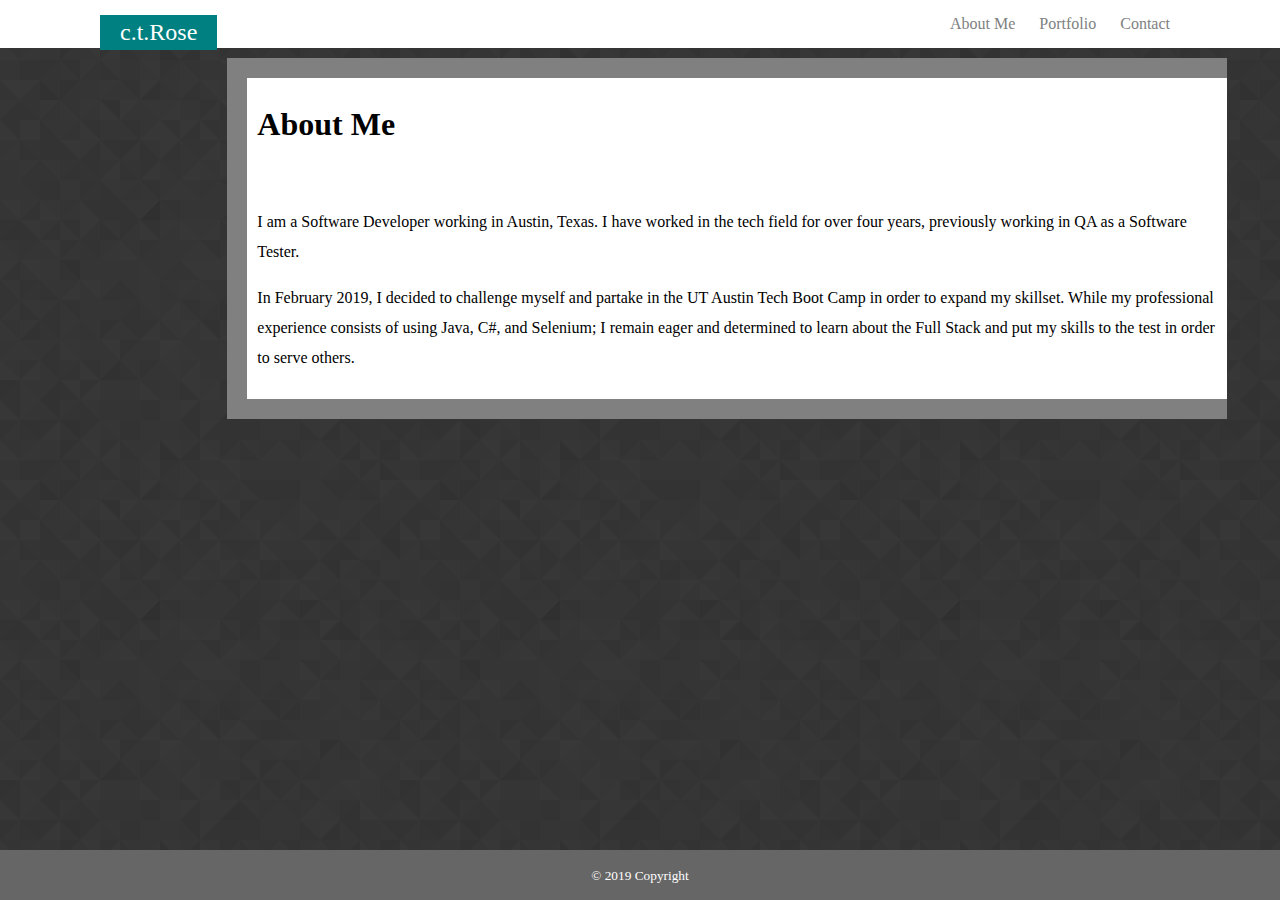
==== index.html @ 2ef31db0 "Update from Wednesday 2 27 19" ====
<!DOCTYPE html>
<!-- Prepares your reading HTML File -->
<html lang="en">
  <head>
    <title>Caleb's Portfolio Site</title>
    <link href="assets/style.css" rel="stylesheet" />
  </head>

  <body>
    <div id="navbar">
      <div class="myName">
        <a class="nav-link" href="#home">c.t.Rose</a>
      </div>
      <div class="menu">
        <ul>
          <li><a class="nav-link" href="#aboutMe">About Me</a></li>
          <li><a class="nav-link" href="#portfolio">Portfolio</a></li>
          <li><a class="nav-link" href="#contact">Contact</a></li>
        </ul>
      </div>
    </div>
    <div id="content">
      <div id="aboutMe">
        <h1>About Me</h1>
        <br />
        <p>
          I am a Software Developer working in Austin, Texas. I have worked in
          the tech field for over four years, previously working in QA as a
          Software Tester.
        </p>
        <p>
          In February 2019, I decided to challenge myself and partake in the UT
          Austin Tech Boot Camp in order to expand my skillset. While my
          professional experience consists of using Java, C#, and Selenium; I
          remain eager and determined to learn about the Full Stack and put my
          skills to the test in order to serve others.
        </p>
      </div>
    </div>
    <footer><small>© 2019 Copyright</small></footer>
  </body>
</html>
---- assets/style.css ----
body {
    margin: 0;
    padding: 0;
    background-image: url("../images/prism.png");
}

p {
    color: black;
}

#navbar {
    background-color: #ffffff;
    display: block;
    position: relative;
    width: auto;
    padding: 15px 100px;
}

.myName {
    background-color: teal;
    float: left;
    margin: 0 auto;
    padding: 4px 20px;
}

.myName a {
    color: white;
    text-decoration: none;
    font-size: 24px;
}

#navbar ul {
    list-style: none;
    overflow: hidden;
    padding: 0;
    margin: 0;
    text-align: right;
}

#navbar ul li {
    display: inline;
    padding: 16px 10px;
}

#navbar ul li a {
    text-decoration: none;
    color: grey;
    top: 0;
}

#content {
    background-color: grey;
    width: 960px;
    padding: 20px;
    margin: 10px;
    display: inline-block;

}

#aboutMe {
    background-color: #ffffff;
    width: 960px;
    padding: 10px;
    line-height: 30px;
}

footer {
    text-align: center;
    display: block;
    right: 0;
    left: 0;
    bottom: 0;
    position: fixed;
    background-color: #666666;
    padding: 1rem;
    /*padding: 0 0 20px; */
    /*padding-top: 10px; */
}

footer small {
    color: white;
}
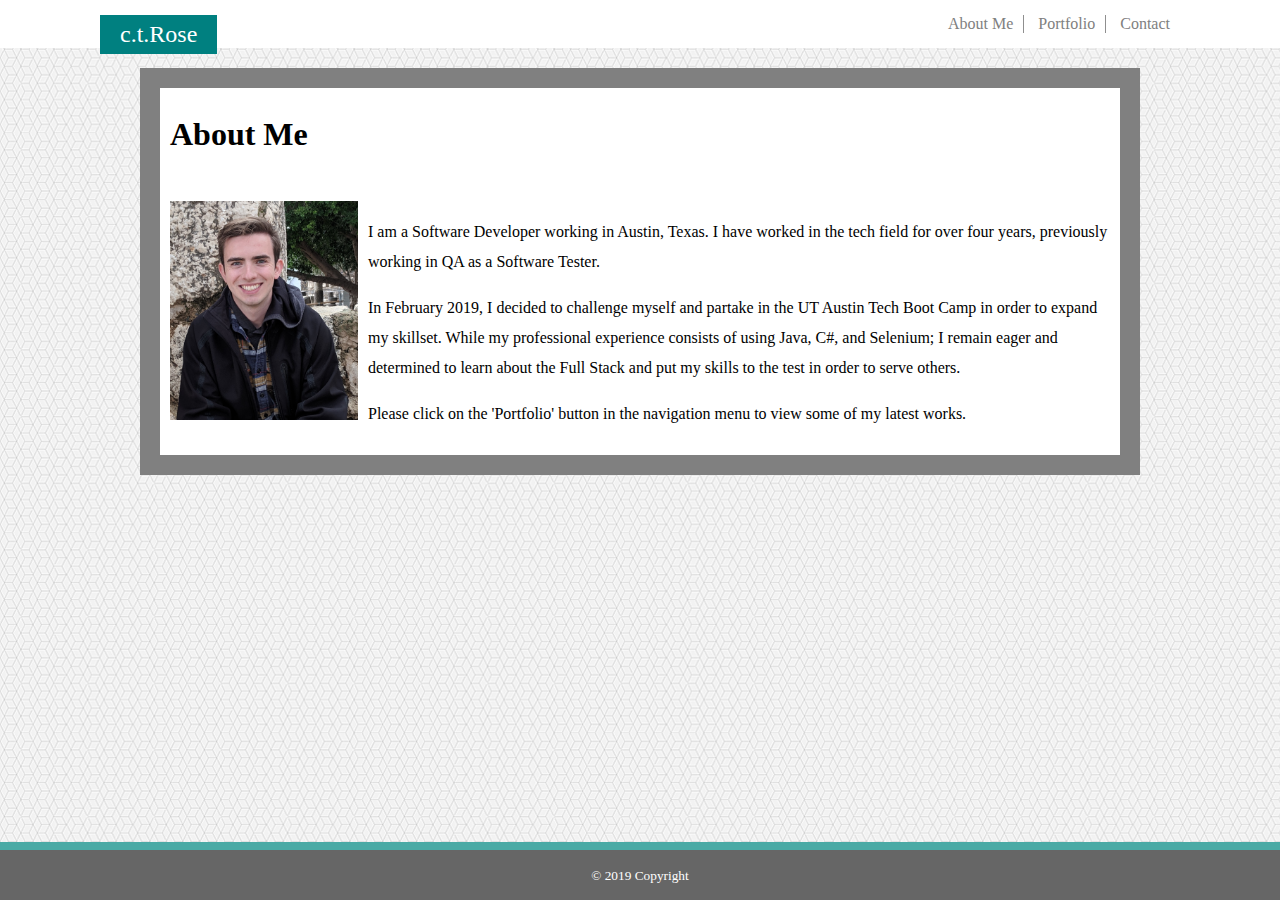
==== commit 6f30ae16: "Committing changes" ====
--- a/index.html
+++ b/index.html
@@ -1,42 +1,49 @@
 <!DOCTYPE html>
 <!-- Prepares your reading HTML File -->
 <html lang="en">
-  <head>
-    <title>Caleb's Portfolio Site</title>
-    <link href="assets/style.css" rel="stylesheet" />
-  </head>
 
-  <body>
-    <div id="navbar">
-      <div class="myName">
-        <a class="nav-link" href="#home">c.t.Rose</a>
-      </div>
-      <div class="menu">
-        <ul>
-          <li><a class="nav-link" href="#aboutMe">About Me</a></li>
-          <li><a class="nav-link" href="#portfolio">Portfolio</a></li>
-          <li><a class="nav-link" href="#contact">Contact</a></li>
-        </ul>
-      </div>
+<head>
+  <title>Caleb's Portfolio Site</title>
+  <link href="assets/style.css" type="text/css" rel="stylesheet" />
+</head>
+
+<body>
+  <div id="navbar">
+    <div class="myName">
+      <a class="nav-link" href="#home">c.t.Rose</a>
     </div>
-    <div id="content">
-      <div id="aboutMe">
-        <h1>About Me</h1>
-        <br />
-        <p>
-          I am a Software Developer working in Austin, Texas. I have worked in
-          the tech field for over four years, previously working in QA as a
-          Software Tester.
-        </p>
-        <p>
-          In February 2019, I decided to challenge myself and partake in the UT
-          Austin Tech Boot Camp in order to expand my skillset. While my
-          professional experience consists of using Java, C#, and Selenium; I
-          remain eager and determined to learn about the Full Stack and put my
-          skills to the test in order to serve others.
-        </p>
-      </div>
+    <div class="menu">
+      <ul>
+        <li><a class="nav-link" href="#aboutMe">About Me</a></li>
+        <li><a class="nav-link" href="#portfolio">Portfolio</a></li>
+        <li><a class="nav-link" href="#contact">Contact</a></li>
+      </ul>
     </div>
-    <footer><small>© 2019 Copyright</small></footer>
-  </body>
-</html>
+  </div>
+  <div id="content">
+    <div id="aboutMe">
+      <h1>About Me</h1>
+      <br />
+      <img id="headshot" src="./images/ct_headshot.jpg">
+      <p>
+        I am a Software Developer working in Austin, Texas. I have worked in
+        the tech field for over four years, previously working in QA as a
+        Software Tester.
+      </p>
+      <p>
+        In February 2019, I decided to challenge myself and partake in the UT
+        Austin Tech Boot Camp in order to expand my skillset. While my
+        professional experience consists of using Java, C#, and Selenium; I
+        remain eager and determined to learn about the Full Stack and put my
+        skills to the test in order to serve others.
+      </p>
+      <p>Please click on the 'Portfolio' button in the navigation menu to view some of my latest works.</p>
+    </div>
+  </div>
+  <!--<div id="teal">_</div>-->
+  <footer>
+    <small>© 2019 Copyright</small>
+  </footer>
+</body>
+
+</html>--- a/assets/style.css
+++ b/assets/style.css
@@ -1,82 +1,107 @@
 body {
-    margin: 0;
-    padding: 0;
-    background-image: url("../images/prism.png");
+  margin: 0;
+  padding: 0;
+  background-image: url("../images/qbkls.png");
 }
 
 p {
-    color: black;
+  color: black;
 }
 
 #navbar {
-    background-color: #ffffff;
-    display: block;
-    position: relative;
-    width: auto;
-    padding: 15px 100px;
+  background-color: #ffffff;
+  position: relative;
+  width: auto;
+  padding: 15px 100px;
+  margin-bottom: 20px;
 }
 
 .myName {
-    background-color: teal;
-    float: left;
-    margin: 0 auto;
-    padding: 4px 20px;
+  background-color: teal;
+  float: left;
+  margin: 0 auto;
+  padding: 6px 20px;
 }
 
 .myName a {
-    color: white;
-    text-decoration: none;
-    font-size: 24px;
+  color: white;
+  text-decoration: none;
+  font-size: 24px;
 }
 
 #navbar ul {
-    list-style: none;
-    overflow: hidden;
-    padding: 0;
-    margin: 0;
-    text-align: right;
+  list-style: none;
+  overflow: hidden;
+  padding: 0;
+  margin: 0;
+  text-align: right;
 }
 
 #navbar ul li {
-    display: inline;
-    padding: 16px 10px;
+  display: inline;
+  padding: 16px 10px;
+  border-right: 1px solid #8f8f8f;
+}
+
+#navbar ul li:last-of-type {
+  border-right: none;
 }
 
 #navbar ul li a {
-    text-decoration: none;
-    color: grey;
-    top: 0;
+  text-decoration: none;
+  color: grey;
+  top: 0;
 }
 
 #content {
-    background-color: grey;
-    width: 960px;
-    padding: 20px;
-    margin: 10px;
-    display: inline-block;
-
+  background-color: grey;
+  max-width: 960px;
+  padding: 20px;
+  margin: 0 auto !important;
+  display: block;
+  flex-basis: auto;
+  overflow: auto;
 }
 
 #aboutMe {
-    background-color: #ffffff;
-    width: 960px;
-    padding: 10px;
-    line-height: 30px;
+  background-color: #ffffff;
+  max-width: 940px;
+  padding: 10px;
+  line-height: 30px;
+  display: block;
+}
+
+#headshot {
+  width: 20%;
+  float: left;
+  position: relative;
+  margin-right: 10px;
+}
+
+#teal {
+  background-color: teal;
+  color: teal;
+  text-align: center;
+  bottom: 45px;
+  right: 0;
+  left: 0;
+  position: fixed;
 }
 
 footer {
-    text-align: center;
-    display: block;
-    right: 0;
-    left: 0;
-    bottom: 0;
-    position: fixed;
-    background-color: #666666;
-    padding: 1rem;
-    /*padding: 0 0 20px; */
-    /*padding-top: 10px; */
+  text-align: center;
+  display: block;
+  right: 0;
+  left: 0;
+  bottom: 0;
+  position: fixed;
+  background-color: #666666;
+  padding: 1rem;
+  border-top: 8px solid #4aaaa5;
+  /*padding: 0 0 20px; */
+  /*padding-top: 10px; */
 }
 
 footer small {
-    color: white;
-}+  color: white;
+}
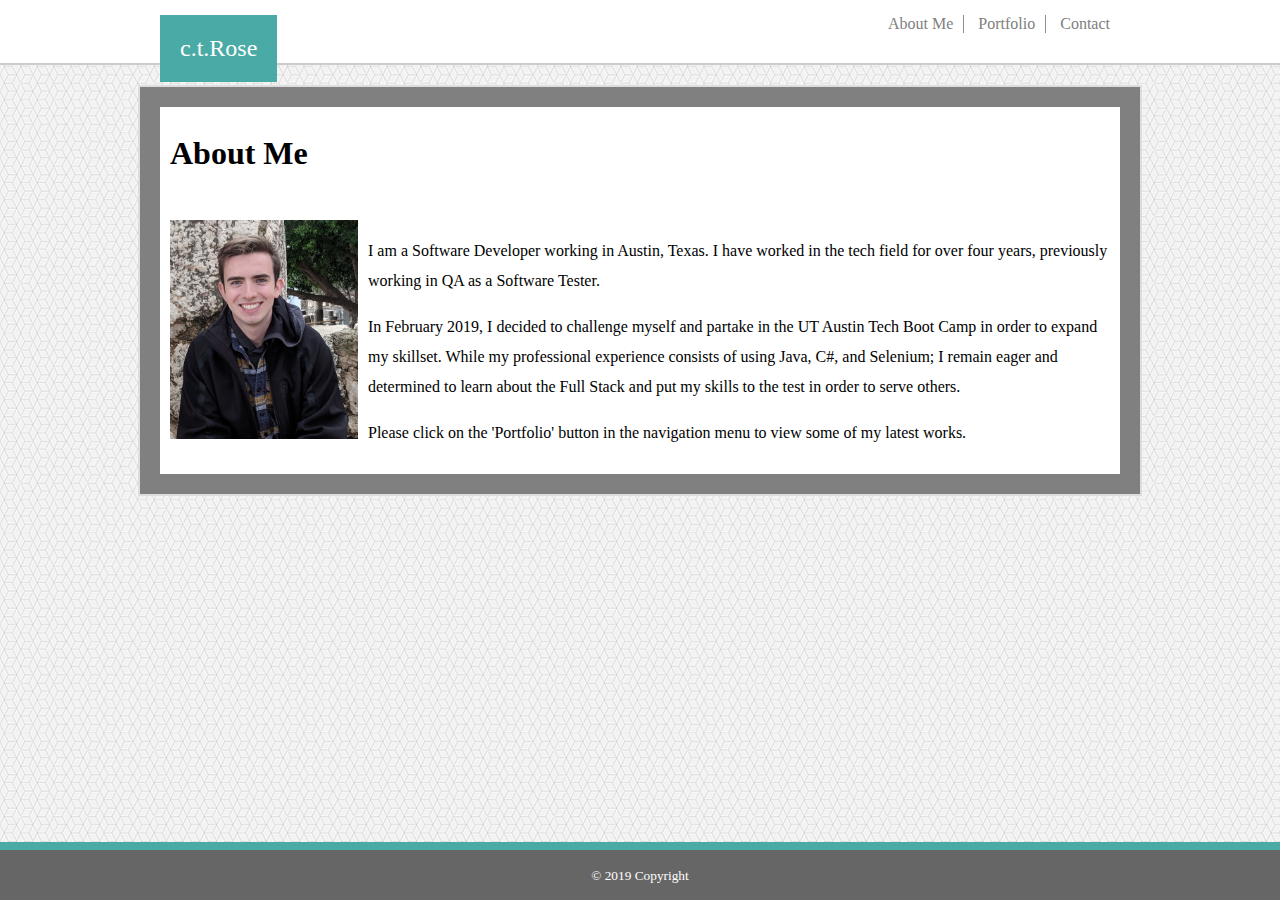
==== commit a2f0e1b7: "Modified navigation bar to better meet standards. Still needs improvement" ====
--- a/index.html
+++ b/index.html
@@ -1,49 +1,52 @@
 <!DOCTYPE html>
 <!-- Prepares your reading HTML File -->
 <html lang="en">
+  <head>
+    <title>Caleb's Portfolio Site</title>
+    <link href="assets/style.css" type="text/css" rel="stylesheet" />
+  </head>
 
-<head>
-  <title>Caleb's Portfolio Site</title>
-  <link href="assets/style.css" type="text/css" rel="stylesheet" />
-</head>
-
-<body>
-  <div id="navbar">
-    <div class="myName">
-      <a class="nav-link" href="#home">c.t.Rose</a>
+  <body>
+    <div id="navbar">
+      <div class="container">
+        <div class="myName">
+          <a class="nav-link" href="#home">c.t.Rose</a>
+        </div>
+        <div class="menu">
+          <ul>
+            <li><a class="nav-link" href="#aboutMe">About Me</a></li>
+            <li><a class="nav-link" href="#portfolio">Portfolio</a></li>
+            <li><a class="nav-link" href="#contact">Contact</a></li>
+          </ul>
+        </div>
+      </div>
     </div>
-    <div class="menu">
-      <ul>
-        <li><a class="nav-link" href="#aboutMe">About Me</a></li>
-        <li><a class="nav-link" href="#portfolio">Portfolio</a></li>
-        <li><a class="nav-link" href="#contact">Contact</a></li>
-      </ul>
+    <div id="content">
+      <div id="aboutMe">
+        <h1>About Me</h1>
+        <br />
+        <img id="headshot" src="./images/ct_headshot.jpg" />
+        <p>
+          I am a Software Developer working in Austin, Texas. I have worked in
+          the tech field for over four years, previously working in QA as a
+          Software Tester.
+        </p>
+        <p>
+          In February 2019, I decided to challenge myself and partake in the UT
+          Austin Tech Boot Camp in order to expand my skillset. While my
+          professional experience consists of using Java, C#, and Selenium; I
+          remain eager and determined to learn about the Full Stack and put my
+          skills to the test in order to serve others.
+        </p>
+        <p>
+          Please click on the 'Portfolio' button in the navigation menu to view
+          some of my latest works.
+        </p>
+      </div>
     </div>
-  </div>
-  <div id="content">
-    <div id="aboutMe">
-      <h1>About Me</h1>
-      <br />
-      <img id="headshot" src="./images/ct_headshot.jpg">
-      <p>
-        I am a Software Developer working in Austin, Texas. I have worked in
-        the tech field for over four years, previously working in QA as a
-        Software Tester.
-      </p>
-      <p>
-        In February 2019, I decided to challenge myself and partake in the UT
-        Austin Tech Boot Camp in order to expand my skillset. While my
-        professional experience consists of using Java, C#, and Selenium; I
-        remain eager and determined to learn about the Full Stack and put my
-        skills to the test in order to serve others.
-      </p>
-      <p>Please click on the 'Portfolio' button in the navigation menu to view some of my latest works.</p>
-    </div>
-  </div>
-  <!--<div id="teal">_</div>-->
-  <footer>
-    <small>© 2019 Copyright</small>
-  </footer>
-</body>
-
-</html>+    <!--<div id="teal">_</div>-->
+    <footer>
+      <small>© 2019 Copyright</small>
+    </footer>
+  </body>
+</html>
--- a/assets/style.css
+++ b/assets/style.css
@@ -12,21 +12,34 @@
   background-color: #ffffff;
   position: relative;
   width: auto;
+  margin: 0 auto;
   padding: 15px 100px;
+  padding-bottom: 30px;
   margin-bottom: 20px;
+  border-bottom: 2px solid #cccccc;
+}
+.container {
+  max-width: 960px;
+  margin: 0 auto;
+  position: relative;
 }
 
 .myName {
-  background-color: teal;
-  float: left;
+  background-color: #4aaaa5;
   margin: 0 auto;
-  padding: 6px 20px;
+  display: inline-block;
+  position: absolute;
+  padding: 20px;
 }
 
 .myName a {
   color: white;
   text-decoration: none;
   font-size: 24px;
+}
+
+.menu {
+  /* width: 95%; */
 }
 
 #navbar ul {
@@ -61,6 +74,9 @@
   display: block;
   flex-basis: auto;
   overflow: auto;
+  border-style: solid;
+  border-width: 2px;
+  border-color: #dddddd;
 }
 
 #aboutMe {
@@ -79,7 +95,7 @@
 }
 
 #teal {
-  background-color: teal;
+  background-color: #4aaaa5;
   color: teal;
   text-align: center;
   bottom: 45px;
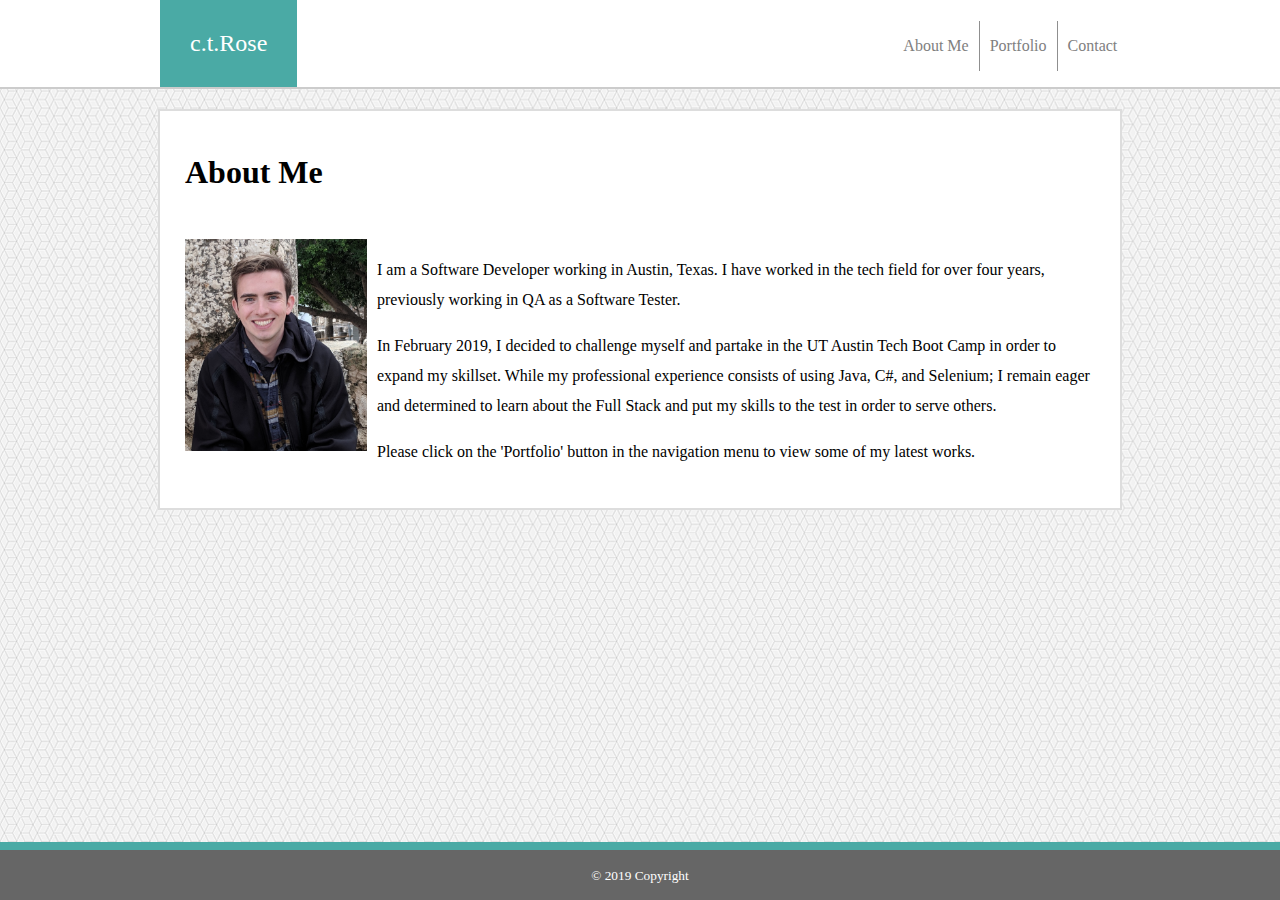
==== commit 57c7f018: "Fixed the navbargit status" ====
--- a/index.html
+++ b/index.html
@@ -8,7 +8,7 @@
 
   <body>
     <div id="navbar">
-      <div class="container">
+      <div class="navWrap">
         <div class="myName">
           <a class="nav-link" href="#home">c.t.Rose</a>
         </div>
--- a/assets/style.css
+++ b/assets/style.css
@@ -13,12 +13,10 @@
   position: relative;
   width: auto;
   margin: 0 auto;
-  padding: 15px 100px;
-  padding-bottom: 30px;
   margin-bottom: 20px;
   border-bottom: 2px solid #cccccc;
 }
-.container {
+.navWrap {
   max-width: 960px;
   margin: 0 auto;
   position: relative;
@@ -28,8 +26,7 @@
   background-color: #4aaaa5;
   margin: 0 auto;
   display: inline-block;
-  position: absolute;
-  padding: 20px;
+  padding: 30px;
 }
 
 .myName a {
@@ -40,8 +37,37 @@
 
 .menu {
   /* width: 95%; */
+  display: inline-block;
 }
 
+.menu ul {
+  list-style: none;
+  overflow: hidden;
+  padding: 0;
+  margin: 0;
+  text-align: center;
+  position: relative;
+  display: flex;
+  left: 37em;
+}
+
+.menu ul li {
+  display: inline;
+  padding: 16px 10px;
+  border-right: 1px solid #8f8f8f;
+}
+
+.menu ul li:last-of-type {
+  border-right: none;
+}
+
+.menu ul li a {
+  text-decoration: none;
+  color: grey;
+  top: 0;
+}
+
+/*
 #navbar ul {
   list-style: none;
   overflow: hidden;
@@ -65,11 +91,12 @@
   color: grey;
   top: 0;
 }
+*/
 
 #content {
+  clear: both;
   background-color: grey;
   max-width: 960px;
-  padding: 20px;
   margin: 0 auto !important;
   display: block;
   flex-basis: auto;
@@ -82,7 +109,7 @@
 #aboutMe {
   background-color: #ffffff;
   max-width: 940px;
-  padding: 10px;
+  padding: 25px;
   line-height: 30px;
   display: block;
 }
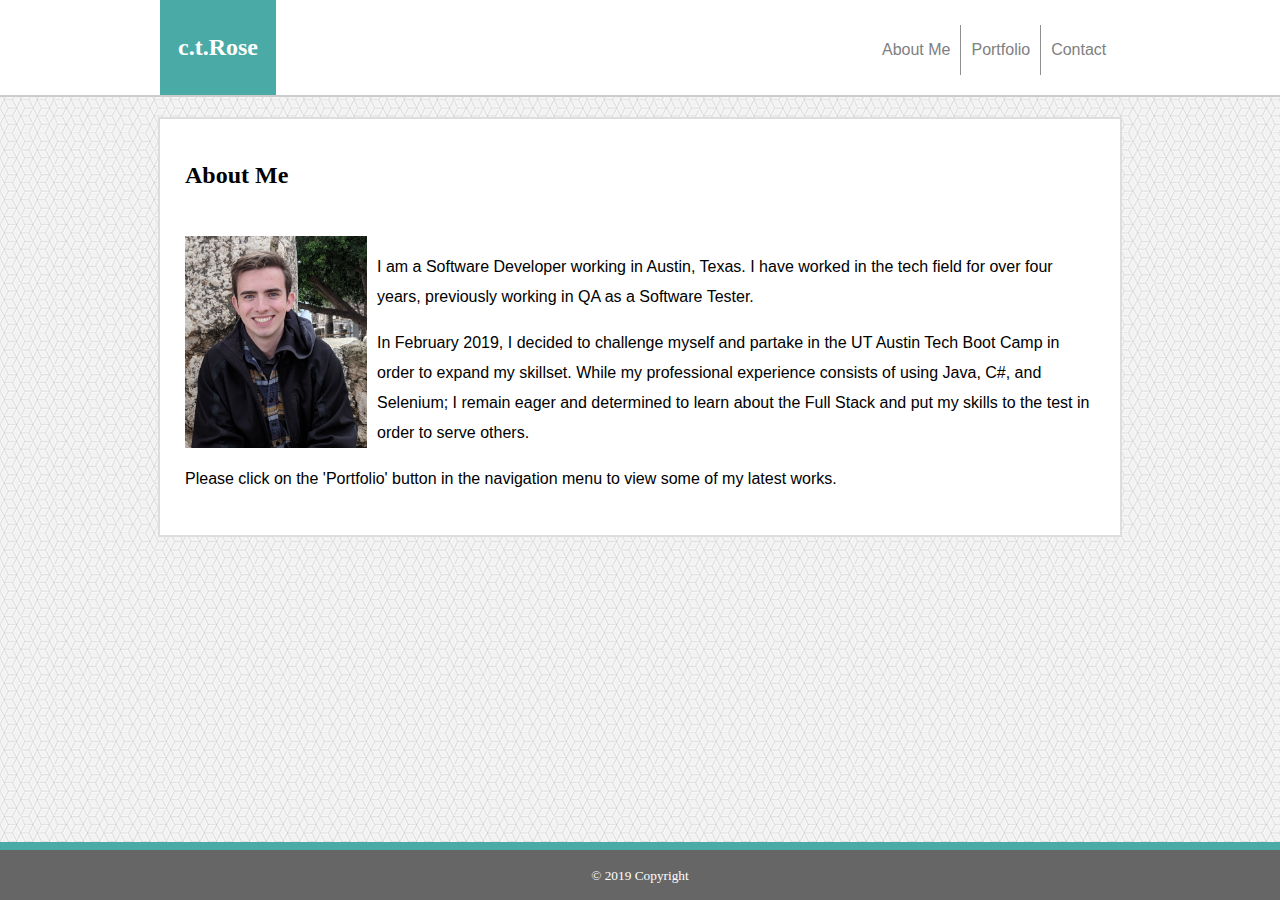
==== commit 8040b3b6: "I need to make it to 100 but I did add font-families" ====
--- a/index.html
+++ b/index.html
@@ -10,7 +10,7 @@
     <div id="navbar">
       <div class="navWrap">
         <div class="myName">
-          <a class="nav-link" href="#home">c.t.Rose</a>
+          <a class="nav-link" href="#home"><h1>c.t.Rose</h1></a>
         </div>
         <div class="menu">
           <ul>
--- a/assets/style.css
+++ b/assets/style.css
@@ -4,8 +4,20 @@
   background-image: url("../images/qbkls.png");
 }
 
-p {
+p,
+a {
   color: black;
+  font-family: "Arial", "Helvetica Neue", "Helvetica", sans-serif;
+}
+
+h1,
+h2,
+h3 {
+  font-family: "Georgia", "Times", "Times New Roman", serif;
+}
+
+h1 {
+  font-size: 24px;
 }
 
 #navbar {
@@ -26,7 +38,7 @@
   background-color: #4aaaa5;
   margin: 0 auto;
   display: inline-block;
-  padding: 30px;
+  padding: 18px;
 }
 
 .myName a {
@@ -121,6 +133,9 @@
   margin-right: 10px;
 }
 
+#aboutMe p {
+}
+
 #teal {
   background-color: #4aaaa5;
   color: teal;
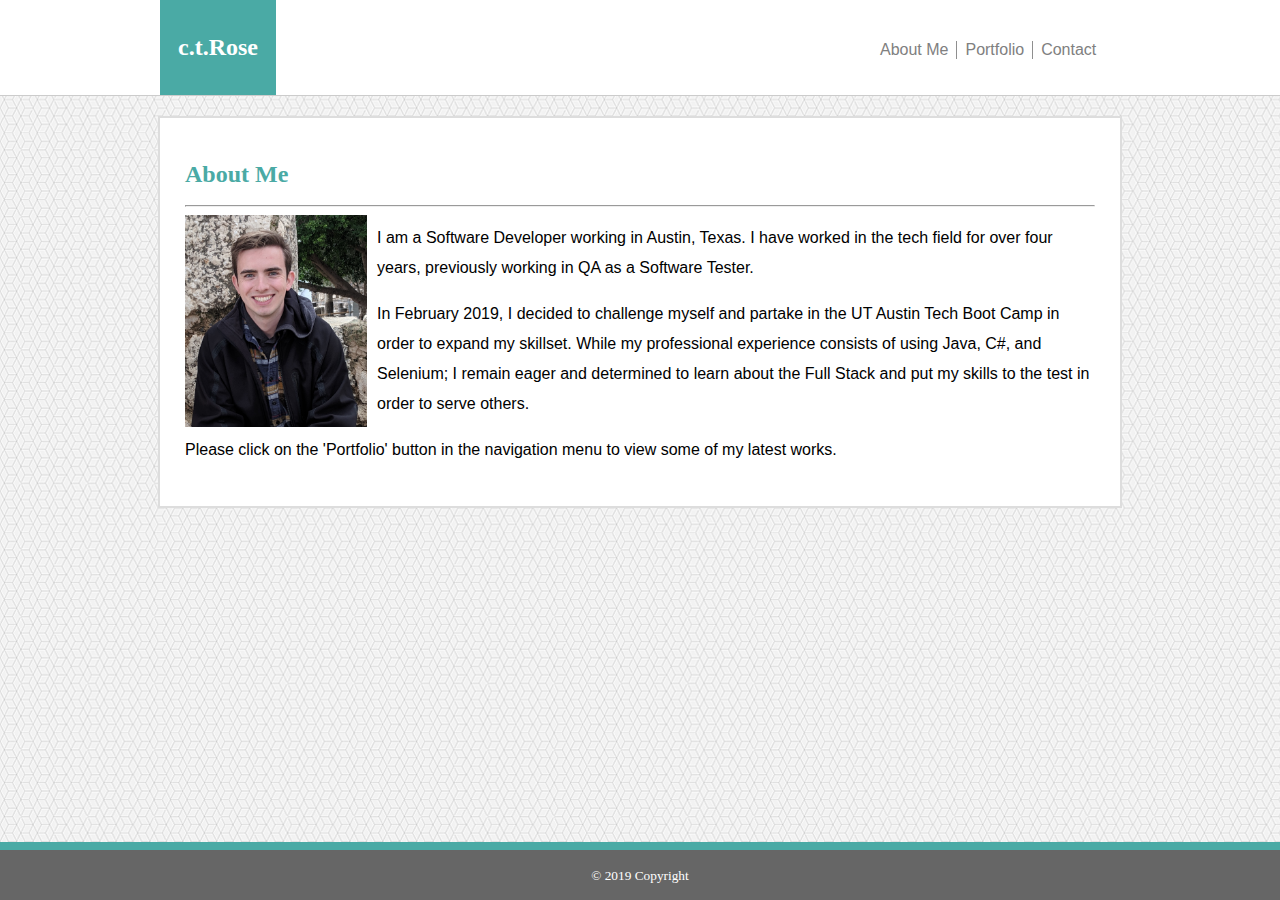
==== commit 5cbaea3b: "Added links to header/ line break in page" ====
--- a/index.html
+++ b/index.html
@@ -1,52 +1,56 @@
 <!DOCTYPE html>
 <!-- Prepares your reading HTML File -->
 <html lang="en">
-  <head>
-    <title>Caleb's Portfolio Site</title>
-    <link href="assets/style.css" type="text/css" rel="stylesheet" />
-  </head>
 
-  <body>
-    <div id="navbar">
-      <div class="navWrap">
-        <div class="myName">
-          <a class="nav-link" href="#home"><h1>c.t.Rose</h1></a>
-        </div>
-        <div class="menu">
-          <ul>
-            <li><a class="nav-link" href="#aboutMe">About Me</a></li>
-            <li><a class="nav-link" href="#portfolio">Portfolio</a></li>
-            <li><a class="nav-link" href="#contact">Contact</a></li>
-          </ul>
-        </div>
+<head>
+  <title>Caleb's Portfolio Site</title>
+  <link href="assets/style.css" type="text/css" rel="stylesheet" />
+</head>
+
+<body>
+  <div id="navbar">
+    <div class="navWrap">
+      <div class="myName">
+        <a class="nav-link" href="#home">
+          <h1>c.t.Rose</h1>
+        </a>
+      </div>
+      <div class="menu">
+        <ul>
+          <li><a class="nav-link" href="index.html">About Me</a></li>
+          <li><a class="nav-link" href="portfolio.html">Portfolio</a></li>
+          <li><a class="nav-link" href="contact.html">Contact</a></li>
+        </ul>
       </div>
     </div>
-    <div id="content">
-      <div id="aboutMe">
-        <h1>About Me</h1>
-        <br />
-        <img id="headshot" src="./images/ct_headshot.jpg" />
-        <p>
-          I am a Software Developer working in Austin, Texas. I have worked in
-          the tech field for over four years, previously working in QA as a
-          Software Tester.
-        </p>
-        <p>
-          In February 2019, I decided to challenge myself and partake in the UT
-          Austin Tech Boot Camp in order to expand my skillset. While my
-          professional experience consists of using Java, C#, and Selenium; I
-          remain eager and determined to learn about the Full Stack and put my
-          skills to the test in order to serve others.
-        </p>
-        <p>
-          Please click on the 'Portfolio' button in the navigation menu to view
-          some of my latest works.
-        </p>
-      </div>
+  </div>
+  <div id="content">
+    <div id="aboutMe">
+      <h1>About Me</h1>
+      <hr />
+      <img id="headshot" src="./images/ct_headshot.jpg" />
+      <p>
+        I am a Software Developer working in Austin, Texas. I have worked in
+        the tech field for over four years, previously working in QA as a
+        Software Tester.
+      </p>
+      <p>
+        In February 2019, I decided to challenge myself and partake in the UT
+        Austin Tech Boot Camp in order to expand my skillset. While my
+        professional experience consists of using Java, C#, and Selenium; I
+        remain eager and determined to learn about the Full Stack and put my
+        skills to the test in order to serve others.
+      </p>
+      <p>
+        Please click on the 'Portfolio' button in the navigation menu to view
+        some of my latest works.
+      </p>
     </div>
-    <!--<div id="teal">_</div>-->
-    <footer>
-      <small>© 2019 Copyright</small>
-    </footer>
-  </body>
-</html>
+  </div>
+  <!--<div id="teal">_</div>-->
+  <footer>
+    <small>© 2019 Copyright</small>
+  </footer>
+</body>
+
+</html>--- a/assets/style.css
+++ b/assets/style.css
@@ -26,7 +26,7 @@
   width: auto;
   margin: 0 auto;
   margin-bottom: 20px;
-  border-bottom: 2px solid #cccccc;
+  border-bottom: 1px solid #cccccc;
 }
 .navWrap {
   max-width: 960px;
@@ -65,7 +65,9 @@
 
 .menu ul li {
   display: inline;
-  padding: 16px 10px;
+  /*padding: 16px 10px;*/
+  padding-right: 8px;
+  padding-left: 8px;
   border-right: 1px solid #8f8f8f;
 }
 
@@ -126,6 +128,14 @@
   display: block;
 }
 
+#aboutMe h1 {
+  color: #4aaaa5;
+}
+
+hr {
+  color: #dddddd;
+}
+
 #headshot {
   width: 20%;
   float: left;
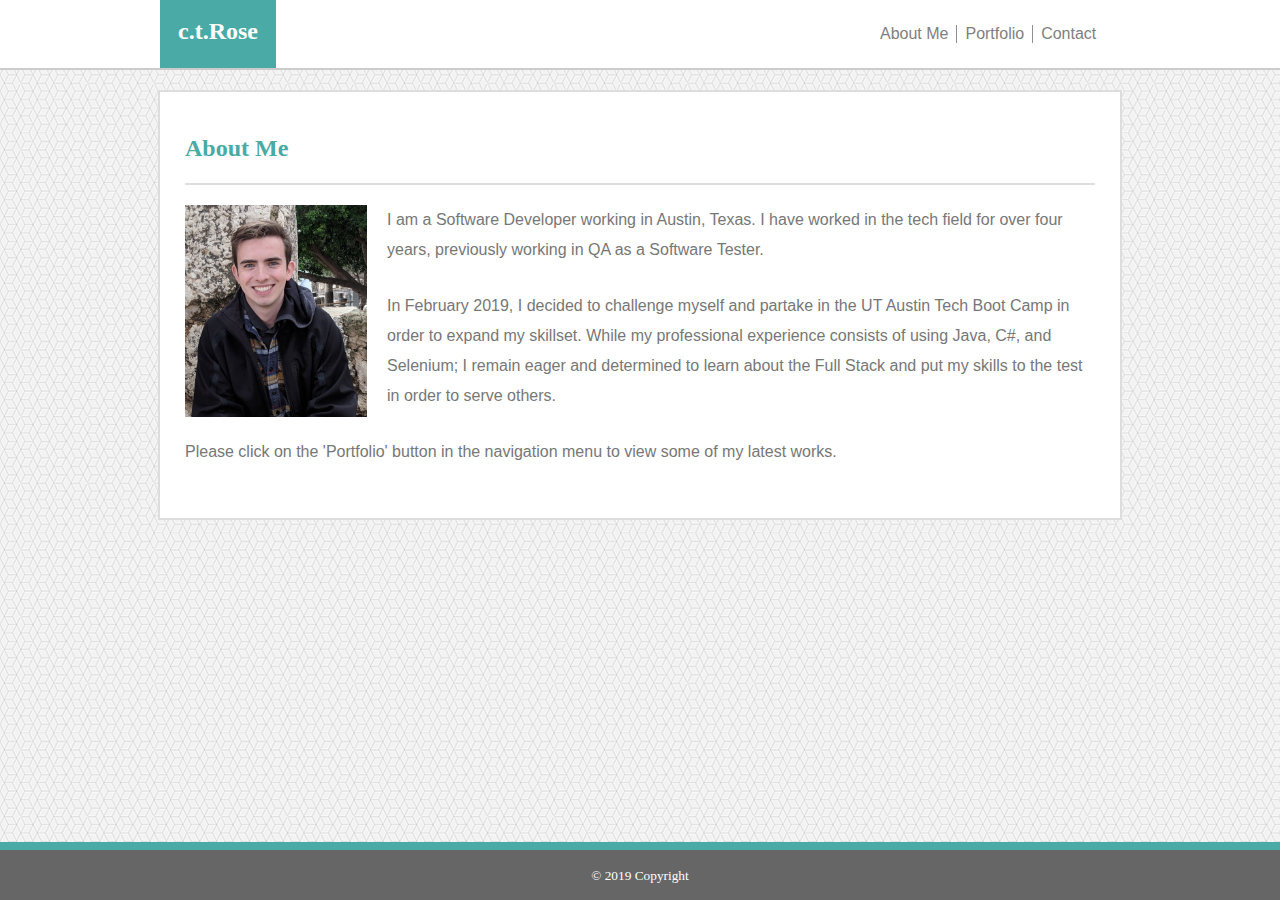
==== commit bce4c66c: "Modified images; fixed footer; project complete" ====
--- a/index.html
+++ b/index.html
@@ -4,6 +4,7 @@
 
 <head>
   <title>Caleb's Portfolio Site</title>
+  <link href="assets/cssreset.css" type="text/css" rel="stylesheet" />
   <link href="assets/style.css" type="text/css" rel="stylesheet" />
 </head>
 
@@ -12,7 +13,7 @@
     <div class="navWrap">
       <div class="myName">
         <a class="nav-link" href="#home">
-          <h1>c.t.Rose</h1>
+          c.t.Rose
         </a>
       </div>
       <div class="menu">
@@ -24,10 +25,9 @@
       </div>
     </div>
   </div>
-  <div id="content">
-    <div id="aboutMe">
+  <div id="contentWrapper">
+    <div id="content">
       <h1>About Me</h1>
-      <hr />
       <img id="headshot" src="./images/ct_headshot.jpg" />
       <p>
         I am a Software Developer working in Austin, Texas. I have worked in
@@ -48,7 +48,7 @@
     </div>
   </div>
   <!--<div id="teal">_</div>-->
-  <footer>
+  <footer class="mainFooter">
     <small>© 2019 Copyright</small>
   </footer>
 </body>
--- a/assets/style.css
+++ b/assets/style.css
@@ -5,19 +5,30 @@
 }
 
 p,
-a {
-  color: black;
+a,
+form,
+input,
+textarea {
+  color: #777777;
   font-family: "Arial", "Helvetica Neue", "Helvetica", sans-serif;
+}
+
+p {
+  padding-bottom: 10px;
 }
 
 h1,
 h2,
 h3 {
   font-family: "Georgia", "Times", "Times New Roman", serif;
+  font-weight: bold;
 }
 
 h1 {
   font-size: 24px;
+  border-bottom: 2px solid #ddd;
+  padding-bottom: 20px;
+  margin-bottom: 20px;
 }
 
 #navbar {
@@ -26,8 +37,9 @@
   width: auto;
   margin: 0 auto;
   margin-bottom: 20px;
-  border-bottom: 1px solid #cccccc;
-}
+  border-bottom: 2px solid #cccccc;
+}
+
 .navWrap {
   max-width: 960px;
   margin: 0 auto;
@@ -39,12 +51,15 @@
   margin: 0 auto;
   display: inline-block;
   padding: 18px;
+  padding-bottom: 23px;
 }
 
 .myName a {
   color: white;
   text-decoration: none;
   font-size: 24px;
+  font-family: "Georgia", "Times", "Times New Roman", serif;
+  font-weight: bold;
 }
 
 .menu {
@@ -81,37 +96,12 @@
   top: 0;
 }
 
-/*
-#navbar ul {
-  list-style: none;
-  overflow: hidden;
-  padding: 0;
-  margin: 0;
-  text-align: right;
-}
-
-#navbar ul li {
-  display: inline;
-  padding: 16px 10px;
-  border-right: 1px solid #8f8f8f;
-}
-
-#navbar ul li:last-of-type {
-  border-right: none;
-}
-
-#navbar ul li a {
-  text-decoration: none;
-  color: grey;
-  top: 0;
-}
-*/
-
-#content {
+#contentWrapper {
   clear: both;
   background-color: grey;
   max-width: 960px;
-  margin: 0 auto !important;
+  margin-right: auto;
+  margin-left: auto;
   display: block;
   flex-basis: auto;
   overflow: auto;
@@ -120,16 +110,24 @@
   border-color: #dddddd;
 }
 
-#aboutMe {
+#content {
   background-color: #ffffff;
+  position: relative;
   max-width: 940px;
   padding: 25px;
   line-height: 30px;
   display: block;
-}
-
-#aboutMe h1 {
+  zoom: 1;
+}
+
+#content h1 {
   color: #4aaaa5;
+}
+
+#content:after {
+  content: "";
+  display: table;
+  clear: both;
 }
 
 hr {
@@ -141,28 +139,90 @@
   float: left;
   position: relative;
   margin-right: 10px;
-}
-
-#aboutMe p {
-}
-
-#teal {
+  padding-right: 10px;
+}
+
+#contact {
+  padding: 0;
+  margin: 0;
+  border: 0;
+}
+
+input {
+  height: 30px;
+  padding-left: 5px;
+  margin-bottom: 20px;
+}
+
+input,
+textarea {
+  width: 100%;
+}
+
+textarea {
+  height: 100px;
+}
+
+button {
   background-color: #4aaaa5;
-  color: teal;
-  text-align: center;
-  bottom: 45px;
-  right: 0;
-  left: 0;
+  /* Green */
+  border: none;
+  border-radius: 8px;
+  color: white;
+  padding: 15px 32px;
+  text-align: center;
+  text-decoration: none;
+  display: inline-block;
+  font-size: 16px;
+}
+
+.project {
+  float: left;
+  position: relative;
+  overflow: auto;
+  width: 270px;
+  margin-right: 20px;
+  margin-bottom: 20px;
+}
+
+#trivia,
+#rps {
+  clear: both;
+}
+
+.project img {
+  width: 100%;
+  border: 0;
+  opacity: 0.7;
+  height: 50%;
+}
+
+.project h3 {
+  position: absolute;
+  bottom: 20px;
+  width: 100%;
+  padding-top: 10px;
+  padding-bottom: 10px;
+  margin-bottom: 0;
+  font-weight: 300;
+  line-height: 30px;
+  color: #fff;
+  text-align: center;
+  background: #4aaaa5;
+  border-bottom: 0;
+}
+
+.mainFooter {
   position: fixed;
 }
 
 footer {
+  margin-top: 30px;
   text-align: center;
   display: block;
   right: 0;
   left: 0;
   bottom: 0;
-  position: fixed;
   background-color: #666666;
   padding: 1rem;
   border-top: 8px solid #4aaaa5;
